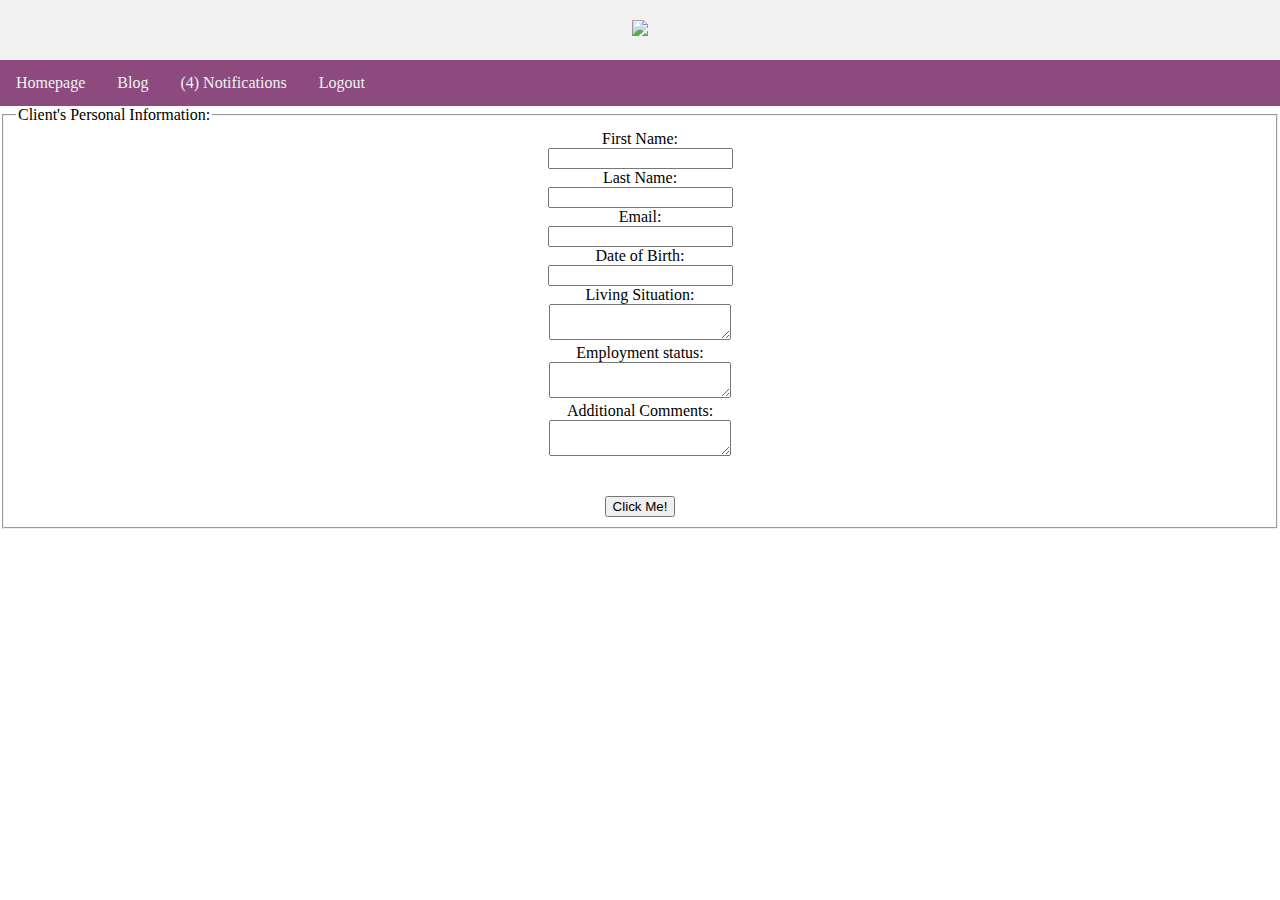
==== addNewClient-4.html @ 18f536c8 "check making more links clickable" ====
<!DOCTYPE html>
<html lang="en">
<head>
<title>Family Promise Portal</title>
<meta charset="utf-8">
<meta name="viewport" content="width=device-width, initial-scale=1">
<style>
* {
    box-sizing: border-box;
}

body {
  margin: 0;
}

/* Style the header */
.header {
    background-color: #f1f1f1;
    padding: 20px;
    text-align: center;
}

/* Style the top navigation bar */
.topnav {
    overflow: hidden;
    background-color: #8c4a7f;
}

/* Style the topnav links */
.topnav a {
    float: left;
    display: block;
    color: #f2f2f2;
    text-align: center;
    padding: 14px 16px;
    text-decoration: none;
}

/* Change color on hover */
.topnav a:hover {
    background-color: #aa5e9d;
    color: #f1f1f1;
}





</style>
</head>
<body>

<div class="header">
      <img src="http://familypromise.org/wp-content/themes/wideeyecreative/images/logo.png" >
</div>

<div class="topnav">
  <a href="#">Homepage</a>
  <a href="#">Blog</a>
        <a href="#">(4) Notifications</a>
    <a href="#">Logout</a>
</div>

</body>
</html>

  


<!DOCTYPE html>
<html lang="en">
<head>
<title>Family Promise Portal</title>
<meta charset="utf-8">
<meta name="viewport" content="width=device-width, initial-scale=1">
<style>
* {
    box-sizing: border-box;
}

body {
  margin: 0;
}

/* Style the header */
.header {
    background-color: #f1f1f1;
    padding: 20px;
    text-align: center;
}

/* Style the top navigation bar */
.topnav {
    overflow: hidden;
    background-color: #8c4a7f;
}

/* Style the topnav links */
.topnav a {
    float: left;
    display: block;
    color: #f2f2f2;
    text-align: center;
    padding: 14px 16px;
    text-decoration: none;
}

/* Change color on hover */
.topnav a:hover {
    background-color: #aa5e9d;
    color: #f1f1f1;
}




</style>
</head>
<body>
<center>
  <form action="/action_page.php">
  <fieldset>
    <legend>Client's Personal Information:</legend>
    First Name:<br>
    <input type="text">
    <br>
    Last Name:<br>
    <input type="text">  <br>

    Email:<br>
    <input type="text">  <br>

    Date of Birth:<br>
    <input type="text">  <br>

    Living Situation:<br>
  <textarea></textarea> <br>

     Employment status:<br>
  <textarea></textarea> <br>

     Additional Comments:<br>
  <textarea></textarea> <br>

    <br><br>

    <input type="button" onclick="location.href='caseMgrHomePage-test.html';" value="Click Me!">







	
	
	</body>

</html>
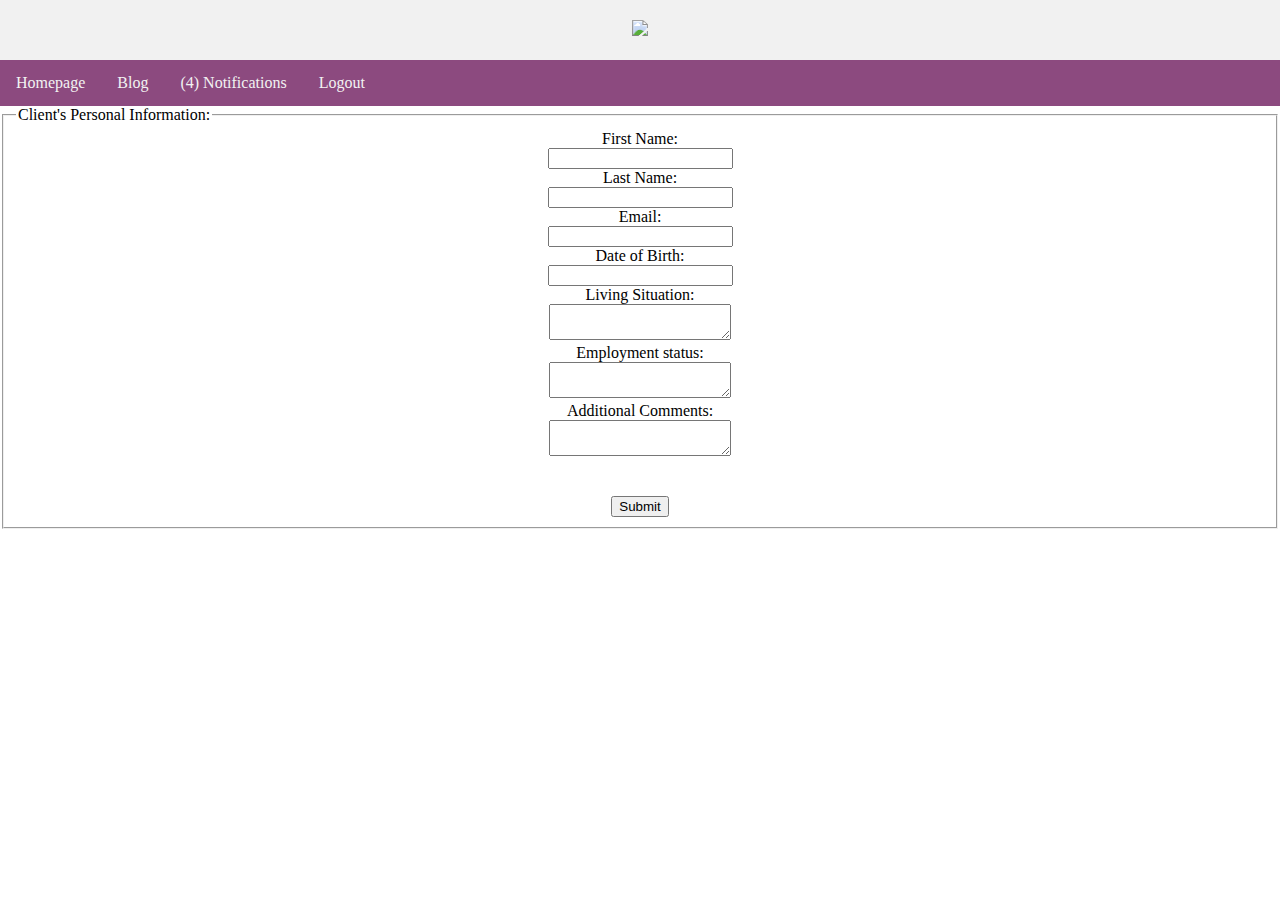
==== commit d5afdc1b: "SUBMIT!" ====
--- a/addNewClient-4.html
+++ b/addNewClient-4.html
@@ -144,7 +144,7 @@
 
     <br><br>
 
-    <input type="button" onclick="location.href='caseMgrHomePage-test.html';" value="Click Me!">
+    <input type="button" onclick="location.href='caseMgrHomePage-test.html';" value="Submit">
 
 
 
